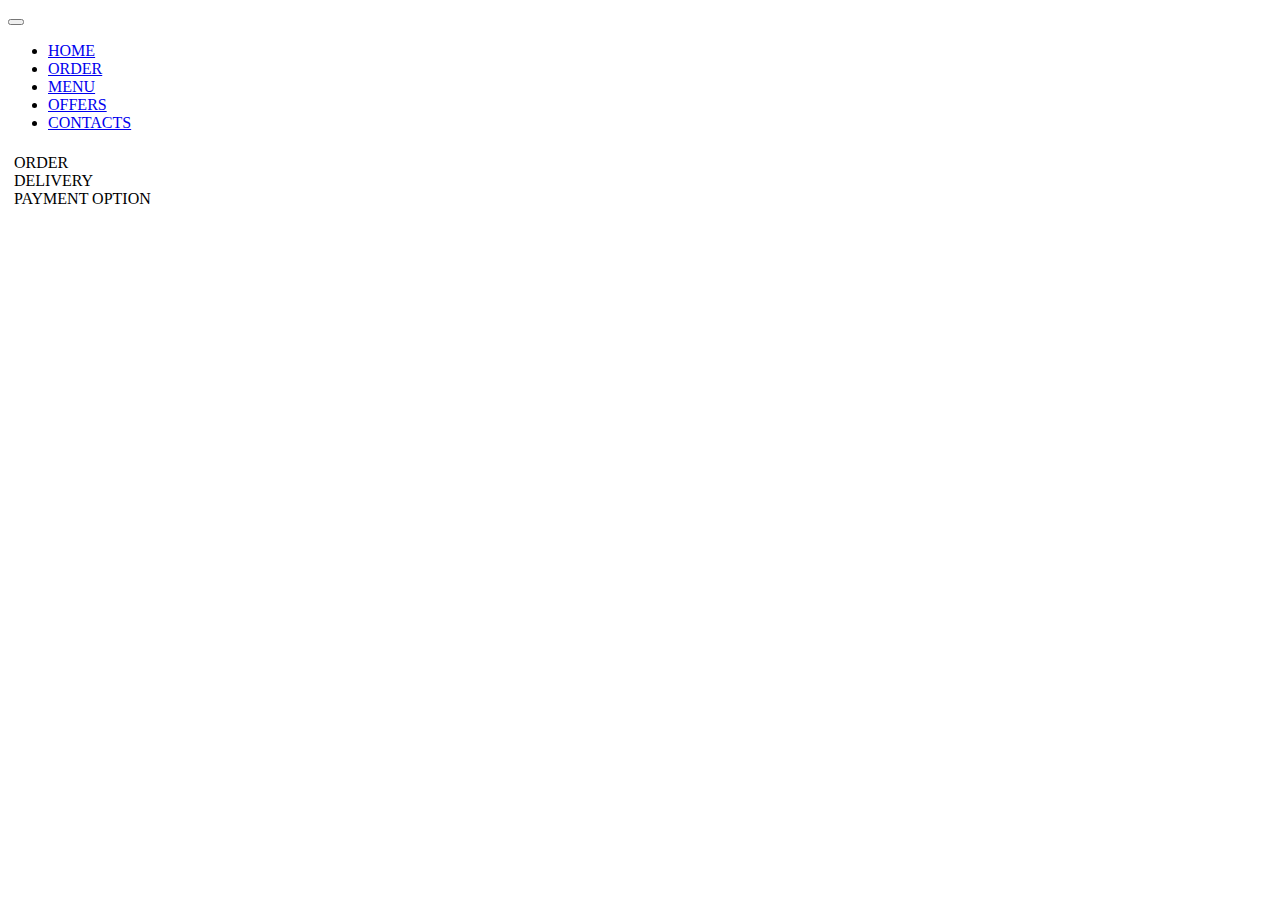
==== index.html @ 12bb6c03 "added text" ====
<!DOCTYPE html>
<html lang="en">
<head>
    <meta charset="UTF-8">
    <meta name="viewport" content="width=device-width, initial-scale=1.0">
    <link href="css/bootstrap.css" rel="stylesheet">
    <link href="css/style.css" rel="stylesheet">
    <script src="JS/jquery-3.4.1.js"></script>
    <script src="JS/bootstrap.js"></script>
    <script src="JS/script.js"></script>
    <title>Tunnel|Italian Pizzeria</title>
</head>
<body>
    <div class="container-fluid" id="ldpg">
        <nav class="sticky-top text-white navbar-dark navbar navbar-expand-lg">
            <button class="navbar-toggler" data-toggle="collapse" type="button" data-target="#navnt" aria-controls="navnt" aria-label=" toggle navnt">
                <span class="navbar-toggler-icon"></span>
            </button>
            <div class="collapse navbar-collapse" id="navnt">
                <ul class="navbar-nav">
                    <li class="nav-items">
                        <a href="#" class="nav-link">HOME</a>
                    </li>
                    <li class="nav-items">
                        <a href="#" class="nav-link">ORDER</a>
                    </li>
                    <li class="nav-items">
                        <a href="#" class="nav-link">MENU</a>
                    </li>
                    <li class="nav-items">
                        <a href="#" class="nav-link">OFFERS</a>
                    </li>
                    <li class="nav-items">
                        <a href="#" class="nav-link">CONTACTS</a>
                    </li>
                  </ul>
            </div>
        </nav>


        <div class="container card" id="cardcont">
            <div class="row card-head">
                <div class="col-sm">ORDER</div>
                <div class="col-sm">DELIVERY</div>
                <div class="col-sm">PAYMENT OPTION</div>
            </div>
            <div class="card-body">
                <form action="#" class="form-horizontal">
                    <section class="ordersection" hidden>
                        <div class="form-group">
                            <label for="crust">Type Of Crust</label>
                            <select name="" id="crust" class="form-control">
                                <option value="Thin Crust">Thin Crust</option>
                                <option value="Thick Crust">Thick Crust</option>
                                <option value="Double-Dough/Stuffed-crust style">Double-Dough/Stuffed-crust  style</option>
                                <option value="Gluten-Free">Gluten-Free</option>
                            </select>
                        </div>
                        <div class="form-group">
                            <label for="toppings">Toppings..</label>
                            <select name="" id="toppings.." class="form-control">
                                <option value="Extra Cheese">Extra-cheese</option>
                                <option value="Ham and Cheese">Ham and cheese</option>
                                <option value="Bacon">Bacon</option>
                                <option value="Black Olives">Black Olives</option>
                                <option value="Blue-cheese">Blue-cheese</option>
                                <option value="Mushrooms">Mushrooms</option>
                                <option value="Sauasage">Sausage</option>
                                <option value="Extra Cheese">Extra-cheese</option>
                            </select>
                        </div>
                        <div class="form-group">
                            <label for="Sauces..">Sauces..</label>
                            <select name="" id="Sauces.." class="form-control">
                                <option value="BBQ Sauce">BBQ sauce</option>
                                <option value="Ketchup">Ketchup</option>
                                <option value="Salsa">Salsa</option>
                                <option value="Ranch Sauce">Ranch Sauce</option>
                                <option value="Thai-Chilli Sauce">Thai Chilli Sauce</option>
                            </select>
                        </div>
                        <div class="form-group">
                            <label for="Accompaniments">Accompaniments..</label>
                            <select name="" id="Accompaniments.." class="form-control">
                                <option value="Soft Drink">Soft-Drink</option>
                                <option value="Dasani Water">Dasani Water</option>
                                <option value="Soda Water">Soda Water</option>
                                <option value="Energy Drinks">Energy Drinks</option>
                                <option value="Juices">Juices</option>
                            </select>
                        </div> 
                        <div class="form-group">
                            <label for="Kind of Pizza">Kind of Pizza..</label>
                            <select name="" id="KInd of  Pizza.." class="form-control">
                                <option value="Something Meaty">Something Meaty</option>
                                <option value="BBQ Chicken">BBQ Chicken</option>
                                <option value="Magherita">Magherita</option>
                                <option value="Chicken Tikka">Chicken Tikka</option>
                                <option value="Vegetarian Pizza">Vegetarian Pizza</option>
                                <option value="Hawaiian">Hawaiian</option>
                                <option value="Pepperoni">Pepperoni</option>
                                <option value="Double Cheese Pizza">Double Cheese Pizza</option>
                                <option value="Mediterranean Pizza">Mediterranean Pizza</option>
                                <option value="Chicken and Mushroom">Chicken and Mushroom</option>
                            </select>
                        </div> 
                        <div class="form-group row justify-content-center align-items-center">
                            <input type="submit" value="Next" class="btn btn-success" dislay flex>
                        </div>
                    </section>

                    <section class="delivery" hidden>
                        <h3>DELIVERY DETAILS</h3>
                        <h4>Select your preferred method for this order</h4>
                        <div class="form-group">
                            <label>
                                <input type="radio" value="" name="delivery">Delivery
                                <input type="text" class="form-control m-1" placeholder="name">
                                <input type="text" class="form-control m-1" placeholder="location">
                                <input type="text" class="form-control m-1"placeholder="house no.">
                            </label>   <br>
                            <label>
                                <input type="radio" value="" name="delivery">Carry Out
                            </label>
                            <br>
                            <div class="form-group row justify-content-center align-items-center">
                                <input type="submit" value="Proceed to Payment" class="btn btn-success" dislay flex>
    
                            </div>
                        </div>
                    </section>
                    <section class="payment option" hidden>
                        <h5>PAYMENT METHOD</h5>
                        <h6>Select your mode of payment</h6>
                        <div class="form-group">
                            <label>
                                <input type="radio" value="" name="Mpesa">Mpesa
                                <input type="radio" value="" name="Mpesa">Visa
                            </label>
                            <div class="form-group row justify-content-center align-items-center">
                                <input type="submit" value="Make Payment" class="btn btn-success" display flex>

                            </div>

                        </div>

                    </section>
                </form>
            </div>
        </div>
        
    </div>
    
</body>
</html>
---- css/style.css ----
#ldpg{
    background-image: url("..//images/friends-eating-pizza.jpg");
    background-repeat: no-repeat;
    background-size: cover;
    height: 100vh;
}
#navnt .navbar-nav .nav-item .nav-link {
    color: black;
}


#cardcont {
    background: rgba(255, 255, 255, 0.432);
    padding: 6px;
}
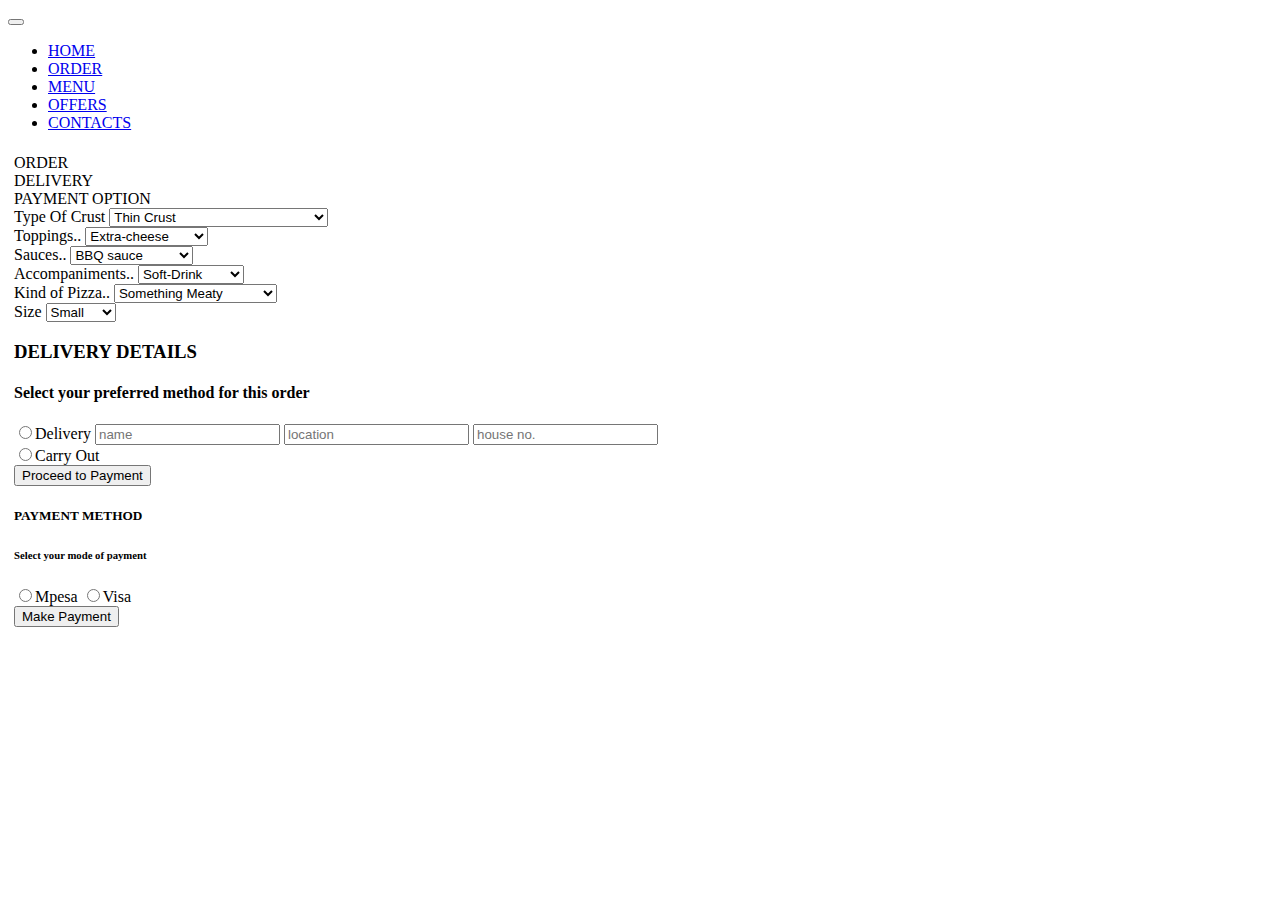
==== commit fa11447f: "script" ====
--- a/index.html
+++ b/index.html
@@ -45,8 +45,8 @@
                 <div class="col-sm">PAYMENT OPTION</div>
             </div>
             <div class="card-body">
-                <form action="#" class="form-horizontal">
-                    <section class="ordersection" hidden>
+                <form action="#" class="form-horizontal" id="orderform">
+                    <section class="ordersection" >
                         <div class="form-group">
                             <label for="crust">Type Of Crust</label>
                             <select name="" id="crust" class="form-control">
@@ -58,7 +58,7 @@
                         </div>
                         <div class="form-group">
                             <label for="toppings">Toppings..</label>
-                            <select name="" id="toppings.." class="form-control">
+                            <select name="" id="toppings" class="form-control">
                                 <option value="Extra Cheese">Extra-cheese</option>
                                 <option value="Ham and Cheese">Ham and cheese</option>
                                 <option value="Bacon">Bacon</option>
@@ -71,7 +71,7 @@
                         </div>
                         <div class="form-group">
                             <label for="Sauces..">Sauces..</label>
-                            <select name="" id="Sauces.." class="form-control">
+                            <select name="" id="sauces" class="form-control">
                                 <option value="BBQ Sauce">BBQ sauce</option>
                                 <option value="Ketchup">Ketchup</option>
                                 <option value="Salsa">Salsa</option>
@@ -81,7 +81,7 @@
                         </div>
                         <div class="form-group">
                             <label for="Accompaniments">Accompaniments..</label>
-                            <select name="" id="Accompaniments.." class="form-control">
+                            <select name="" id="accompaniments" class="form-control">
                                 <option value="Soft Drink">Soft-Drink</option>
                                 <option value="Dasani Water">Dasani Water</option>
                                 <option value="Soda Water">Soda Water</option>
@@ -91,7 +91,7 @@
                         </div> 
                         <div class="form-group">
                             <label for="Kind of Pizza">Kind of Pizza..</label>
-                            <select name="" id="KInd of  Pizza.." class="form-control">
+                            <select name="" id="KindofPizza" class="form-control">
                                 <option value="Something Meaty">Something Meaty</option>
                                 <option value="BBQ Chicken">BBQ Chicken</option>
                                 <option value="Magherita">Magherita</option>
@@ -105,11 +105,18 @@
                             </select>
                         </div> 
                         <div class="form-group row justify-content-center align-items-center">
-                            <input type="submit" value="Next" class="btn btn-success" dislay flex>
                         </div>
+                        <div class="form-group">
+                            <label for="Size">Size</label>
+                            <select name="" id="sizepizza" class="form-control">
+                                <option value="Small">Small</option>
+                                <option value="Medium">Medium</option>
+                                <option value="Large">Large</option>
+                            </select>
+                        </div> 
                     </section>
 
-                    <section class="delivery" hidden>
+                    <section class="delivery" >
                         <h3>DELIVERY DETAILS</h3>
                         <h4>Select your preferred method for this order</h4>
                         <div class="form-group">
@@ -124,12 +131,12 @@
                             </label>
                             <br>
                             <div class="form-group row justify-content-center align-items-center">
-                                <input type="submit" value="Proceed to Payment" class="btn btn-success" dislay flex>
+                                <input type="submit" value="Proceed to Payment" class="btn btn-success">
     
                             </div>
                         </div>
                     </section>
-                    <section class="payment option" hidden>
+                    <section class="payment option" >
                         <h5>PAYMENT METHOD</h5>
                         <h6>Select your mode of payment</h6>
                         <div class="form-group">
--- a/css/style.css
+++ b/css/style.css
@@ -2,7 +2,8 @@
     background-image: url("..//images/friends-eating-pizza.jpg");
     background-repeat: no-repeat;
     background-size: cover;
-    height: 100vh;
+    min-height: 100vh;
+    background-attachment: fixed;
 }
 #navnt .navbar-nav .nav-item .nav-link {
     color: black;
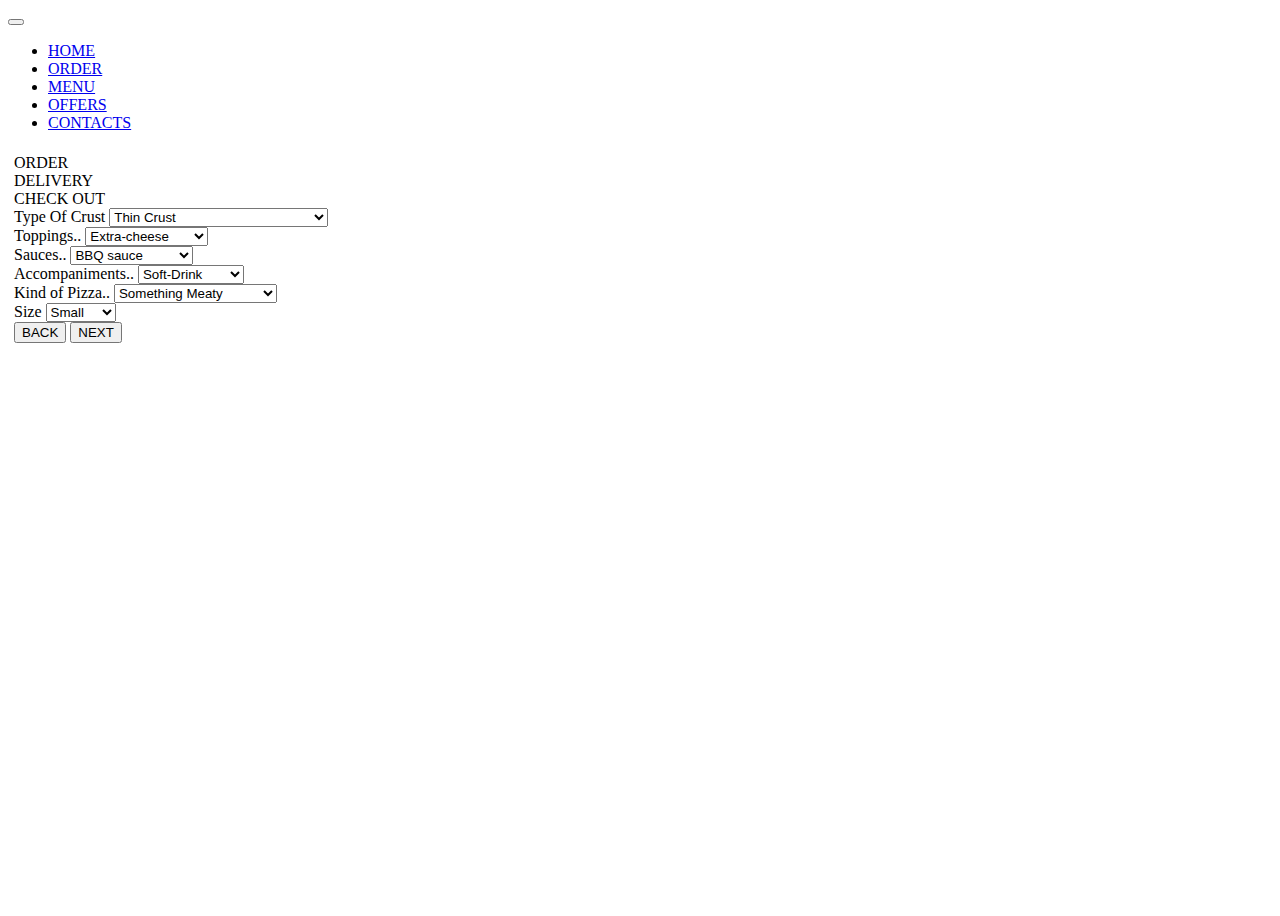
==== commit 6aa96547: "added functions" ====
--- a/index.html
+++ b/index.html
@@ -42,11 +42,11 @@
             <div class="row card-head">
                 <div class="col-sm">ORDER</div>
                 <div class="col-sm">DELIVERY</div>
-                <div class="col-sm">PAYMENT OPTION</div>
+                <div class="col-sm">CHECK OUT</div>
             </div>
             <div class="card-body">
                 <form action="#" class="form-horizontal" id="orderform">
-                    <section class="ordersection" >
+                    <section class="ordersection set active" >
                         <div class="form-group">
                             <label for="crust">Type Of Crust</label>
                             <select name="" id="crust" class="form-control">
@@ -66,7 +66,6 @@
                                 <option value="Blue-cheese">Blue-cheese</option>
                                 <option value="Mushrooms">Mushrooms</option>
                                 <option value="Sauasage">Sausage</option>
-                                <option value="Extra Cheese">Extra-cheese</option>
                             </select>
                         </div>
                         <div class="form-group">
@@ -116,42 +115,42 @@
                         </div> 
                     </section>
 
-                    <section class="delivery" >
+                    <section class="delivery set" >
                         <h3>DELIVERY DETAILS</h3>
                         <h4>Select your preferred method for this order</h4>
                         <div class="form-group">
                             <label>
-                                <input type="radio" value="" name="delivery">Delivery
-                                <input type="text" class="form-control m-1" placeholder="name">
-                                <input type="text" class="form-control m-1" placeholder="location">
-                                <input type="text" class="form-control m-1"placeholder="house no.">
+                                <input type="radio" value="yes" name="delivery">Delivery
+                                <input type="text" name="userName" class="form-control m-1" placeholder="name">
+                                <input type="text" name="Area" class="form-control m-1" placeholder="location">
+                                <input type="text" name="HseNo" class="form-control m-1"placeholder="house no.">
                             </label>   <br>
                             <label>
-                                <input type="radio" value="" name="delivery">Carry Out
+                                <input type="radio" value="no" name="delivery">Carry Out
                             </label>
                             <br>
                             <div class="form-group row justify-content-center align-items-center">
-                                <input type="submit" value="Proceed to Payment" class="btn btn-success">
+                                <input type="submit" value="Proceed to Payment" class="btn btn-success" hidden>
     
                             </div>
                         </div>
                     </section>
-                    <section class="payment option" >
-                        <h5>PAYMENT METHOD</h5>
-                        <h6>Select your mode of payment</h6>
+                    <section class="check-out set">
+                        <h3>YOUR ITEMS</h3>
+                        <ul class="items">
+
+                        </ul>
                         <div class="form-group">
-                            <label>
-                                <input type="radio" value="" name="Mpesa">Mpesa
-                                <input type="radio" value="" name="Mpesa">Visa
-                            </label>
-                            <div class="form-group row justify-content-center align-items-center">
-                                <input type="submit" value="Make Payment" class="btn btn-success" display flex>
-
-                            </div>
 
                         </div>
 
                     </section>
+                    <div class="row justify-content-center">
+                        <div class="form-group">
+                            <input type="button" value="BACK" class="btn btn-danger" name="back">
+                            <input type="button" value="NEXT" class="btn btn-primary" name="next">
+                        </div>
+                    </div>
                 </form>
             </div>
         </div>
--- a/css/style.css
+++ b/css/style.css
@@ -14,3 +14,10 @@
     background: rgba(255, 255, 255, 0.432);
     padding: 6px;
 }
+.set {
+    display: none;
+    flex-direction: column;
+}
+.set.active {
+    display: flex;
+}